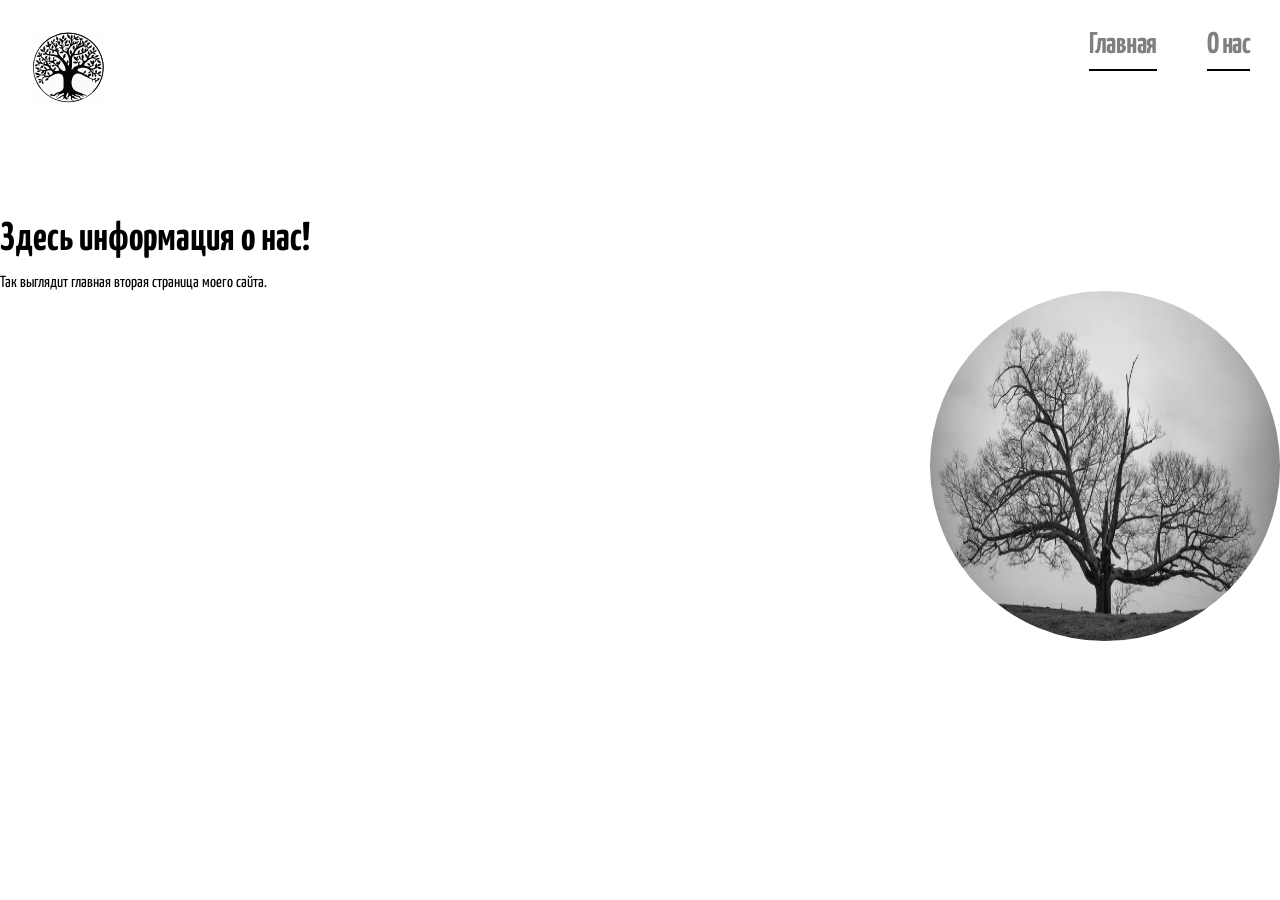
==== about.html @ e62a4d24 "Add files via upload" ====
<!DOCTYPE html>
<html lang="en">
<head>
    <meta charset="UTF-8">
    <meta name="viewport" content="width=device-width, initial-scale=1.0">
    <link rel="stylesheet" href="style.css">
    <link rel="shortcut icon" href="images/favicon.svg" type="image/x-icon">
    <link rel="stylesheet" href="<link rel="preconnect" href="https://fonts.googleapis.com">
<link rel="preconnect" href="https://fonts.gstatic.com" crossorigin>
<link href="https://fonts.googleapis.com/css2?family=Yanone+Kaffeesatz:wght@200..700&display=swap" rel="stylesheet">
    <title>AboutWiseTree</title>
</head>
<body>
    <header class="home">
        <div class="home__container">
            <nav class="home__nav">
                <img src="images/favicon.svg" alt="", width="75px", height="75px">
                <ul class="home__list">
                    <li class="home__list-item">
                        <a class="home__list-link active" href="index.html">Главная</a>
                    </li>
                    <li class="home__list-item">
                        <a class="home__list-link active" href="about.html">О нас</a>
                    </li>
                </ul>
            </nav>
        </div>
    </header>
    <main>
        <section class="hero">
            <div class="hero__conatiner">
                <div class="hero__content">
                    <div class="hero__text">
                        <h1 class="hero__title">
                            <p>Здесь информация о нас!</p>
                        </h1>
                        <p class="hero__desc">
                            <p>Так выглядит главная вторая страница моего сайта.</p>
                        </p>
                    </div>
                </div>
                <img class="hero__image" src="images/R.png" alt="", width="350px", height="350px", style="border-radius: 360px;">
            </div>
        </section>
    </main>
</body>
</html>
---- style.css ----
:root {
    --gray: gray;
    --dark: black
}

* {
    margin: 0;
    padding: none;
    box-sizing: border-box;
}

body {
    font-family: "Yanone Kaffeesatz"
}



.home {
    padding-inline: 30px;
    padding-block: 30px;
}

.home__container .hero__container {
    width: 500px;
    margin-inline: auto;
}

.home__nav {
    display: flex;
    justify-content: space-between;
    align-items: flex-start;
}

.home__list {
display: flex;
gap: 50px;
}

ul {
    list-style: none;
}

.home__list-link{
font-weight: 900;
font-size: 30px;
letter-spacing: -0.50px;
color: var(--gray);
transition: 0.4s;
}

.home__list-link.active {
color: var(--gray);
border-bottom: 2px solid var(--dark);
padding-bottom: 10px;
}

.home__list-link:hover {
    color: var(--dark);
}


.home__list-item {
}

a {
    text-decoration: none;
}

.hero {
    padding-block: 70px;
}


.hero__container{
position: relative;
}


.hero__image{
    position: absolute;
    top: 0.1;
    right: 0;
}


.hero__title{
    line-height: 70px;
    font-weight: 700;
    font-size: 40px;
    letter-spacing: -2.5;
}

.hero__desc {
    line-height: 70px;
    font-weight: 700;
    font-size: 40px;
    letter-spacing: -2.5;
}
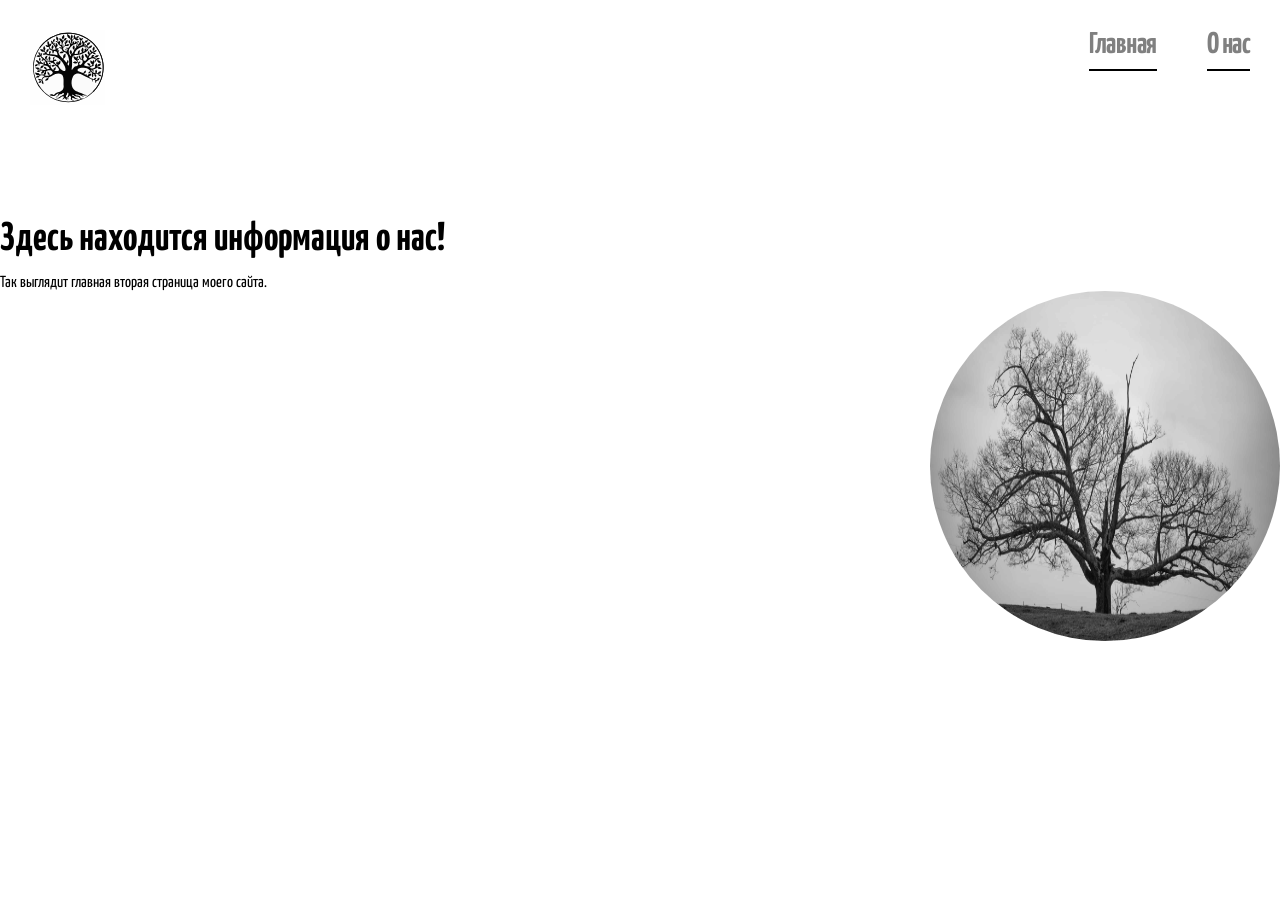
==== commit 6827eaa6: "Update about.html" ====
--- a/about.html
+++ b/about.html
@@ -32,7 +32,7 @@
                 <div class="hero__content">
                     <div class="hero__text">
                         <h1 class="hero__title">
-                            <p>Здесь информация о нас!</p>
+                            <p>Здесь находится информация о нас!</p>
                         </h1>
                         <p class="hero__desc">
                             <p>Так выглядит главная вторая страница моего сайта.</p>
@@ -44,4 +44,4 @@
         </section>
     </main>
 </body>
-</html>+</html>
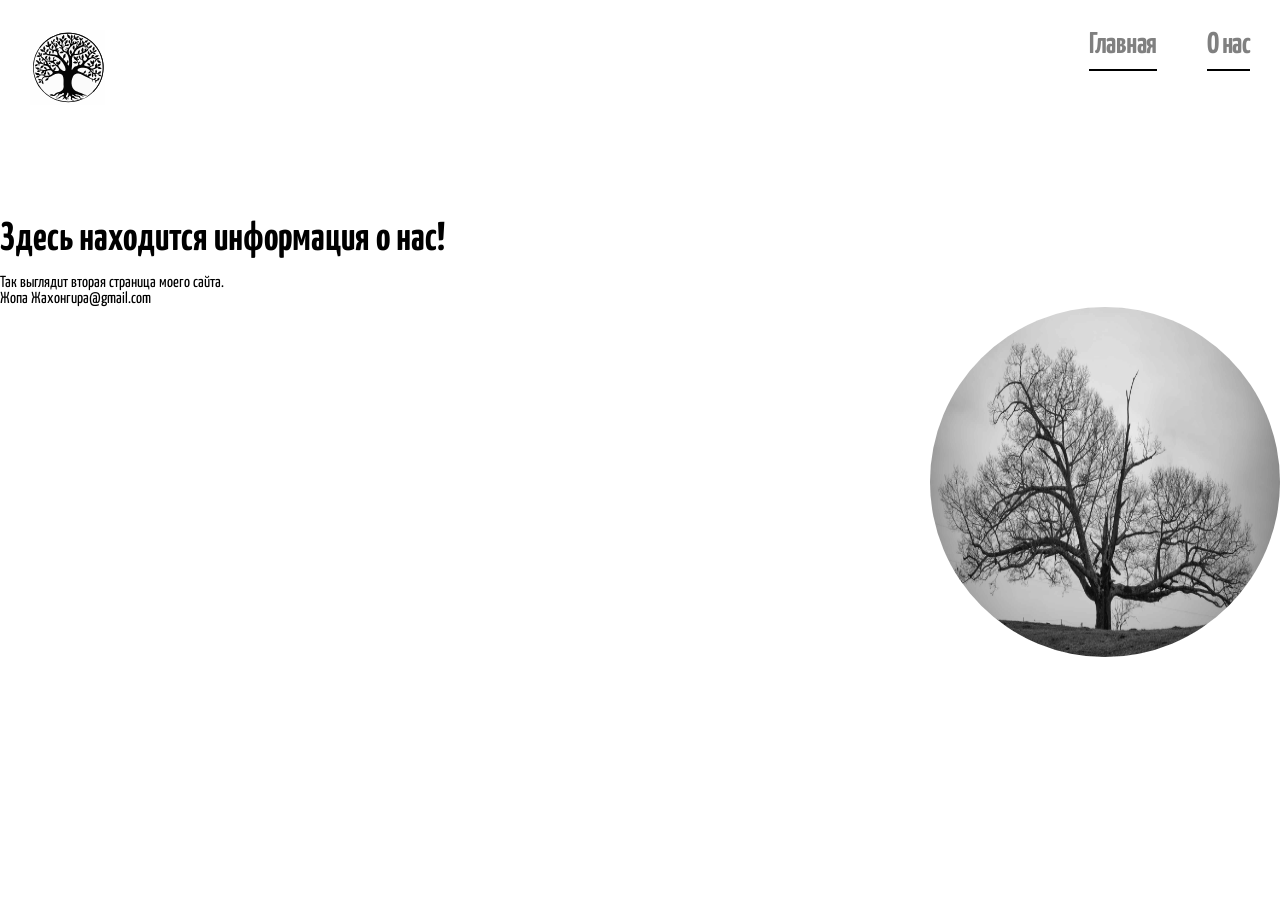
==== commit 4c643c23: "Update about.html" ====
--- a/about.html
+++ b/about.html
@@ -35,7 +35,8 @@
                             <p>Здесь находится информация о нас!</p>
                         </h1>
                         <p class="hero__desc">
-                            <p>Так выглядит главная вторая страница моего сайта.</p>
+                            <p>Так выглядит вторая страница моего сайта.</p>
+                        <p>Жопа Жахонгира@gmail.com</p>
                         </p>
                     </div>
                 </div>
